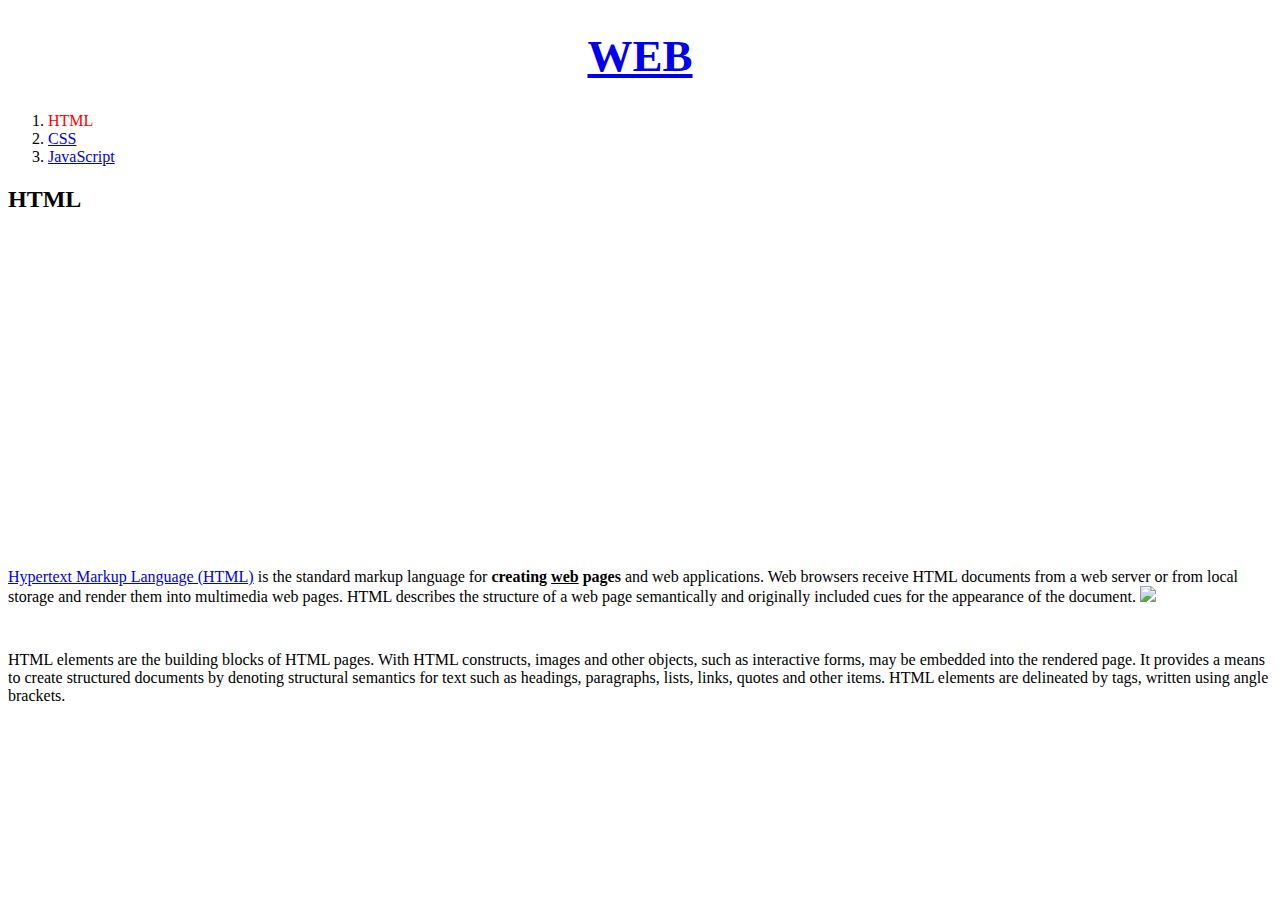
==== 1.html @ 6e8e1aa9 "utf-8" ====
<!DOCTYPE html>
<html>
  <head>
    <title>WEB1 - HTML</title>
    <meta charset="utf-8">
    <!-- Global site tag (gtag.js) - Google Analytics -->
    <script async src="https://www.googletagmanager.com/gtag/js?id=UA-155147730-1"></script>
    <script>
      window.dataLayer = window.dataLayer || [];
      function gtag(){dataLayer.push(arguments);}
      gtag('js', new Date());
      gtag('config', 'UA-155147730-1');
    </script>
    <style>
      h1 {
        font-size:45px;
        text-align:center;
      }
    </style>
  </head>
  <body>
    <h1><a href="index.html">WEB</a></h1>
    <ol>
      <li><a href="1.html" style="color:red;text-decoration:none">HTML</a></li>
      <li><a href="2.html">CSS</a></li>
      <li><a href="3.html">JavaScript</a></li>
    </ol>
    <h2>HTML</h2>
    <p>
      <iframe width="560" height="315" src="https://www.youtube.com/embed/jSJM9iOiQ1g" frameborder="0" allowfullscreen></iframe>
    </p>
    <p>
      <a href="https://www.w3.org/TR/html5/" target="_blank" title="html5 specification">Hypertext Markup Language (HTML)</a> is the standard markup language for <strong>creating <u>web</u> pages</strong> and web applications. Web browsers receive HTML documents from a web server or from local storage and render them into multimedia web pages. HTML describes the structure of a web page semantically and originally included cues for the appearance of the document.
      <img src="https://s3-ap-northeast-2.amazonaws.com/opentutorials-user-file/module/3135/7648.png" width="100%">
    </p>
    <p style="margin-top:45px;">
      HTML elements are the building blocks of HTML pages. With HTML constructs, images and other objects, such as interactive forms, may be embedded into the rendered page. It provides a means to create structured documents by denoting structural semantics for text such as headings, paragraphs, lists, links, quotes and other items. HTML elements are delineated by tags, written using angle brackets.
    </p>
    <p>
      <div id="disqus_thread"></div>
      <script>

        /**
        *  RECOMMENDED CONFIGURATION VARIABLES: EDIT AND UNCOMMENT THE SECTION BELOW TO INSERT DYNAMIC VALUES FROM YOUR PLATFORM OR CMS.
        *  LEARN WHY DEFINING THESE VARIABLES IS IMPORTANT: https://disqus.com/admin/universalcode/#configuration-variables*/
        /*
        var disqus_config = function () {
        this.page.url = PAGE_URL;  // Replace PAGE_URL with your page's canonical URL variable
        this.page.identifier = PAGE_IDENTIFIER; // Replace PAGE_IDENTIFIER with your page's unique identifier variable
        };
        */
        (function() { // DON'T EDIT BELOW THIS LINE
          var d = document, s = d.createElement('script');
          s.src = 'https://web1-kne1d5zdwx.disqus.com/embed.js';
          s.setAttribute('data-timestamp', +new Date());
          (d.head || d.body).appendChild(s);
        })();
      </script>
      <noscript>Please enable JavaScript to view the <a href="https://disqus.com/?ref_noscript">comments powered by Disqus.</a></noscript>
    </p>
    <p>
      <!--Start of Tawk.to Script-->
      <script type="text/javascript">
        var Tawk_API=Tawk_API||{}, Tawk_LoadStart=new Date();
        (function(){
          var s1=document.createElement("script"),s0=document.getElementsByTagName("script")[0];
          s1.async=true;
          s1.src='https://embed.tawk.to/5e09a6b27e39ea1242a24895/default';
          s1.charset='UTF-8';
          s1.setAttribute('crossorigin','*');
          s0.parentNode.insertBefore(s1,s0);
        })();
      </script>
      <!--End of Tawk.to Script-->
    </p>
  </body>
</html>
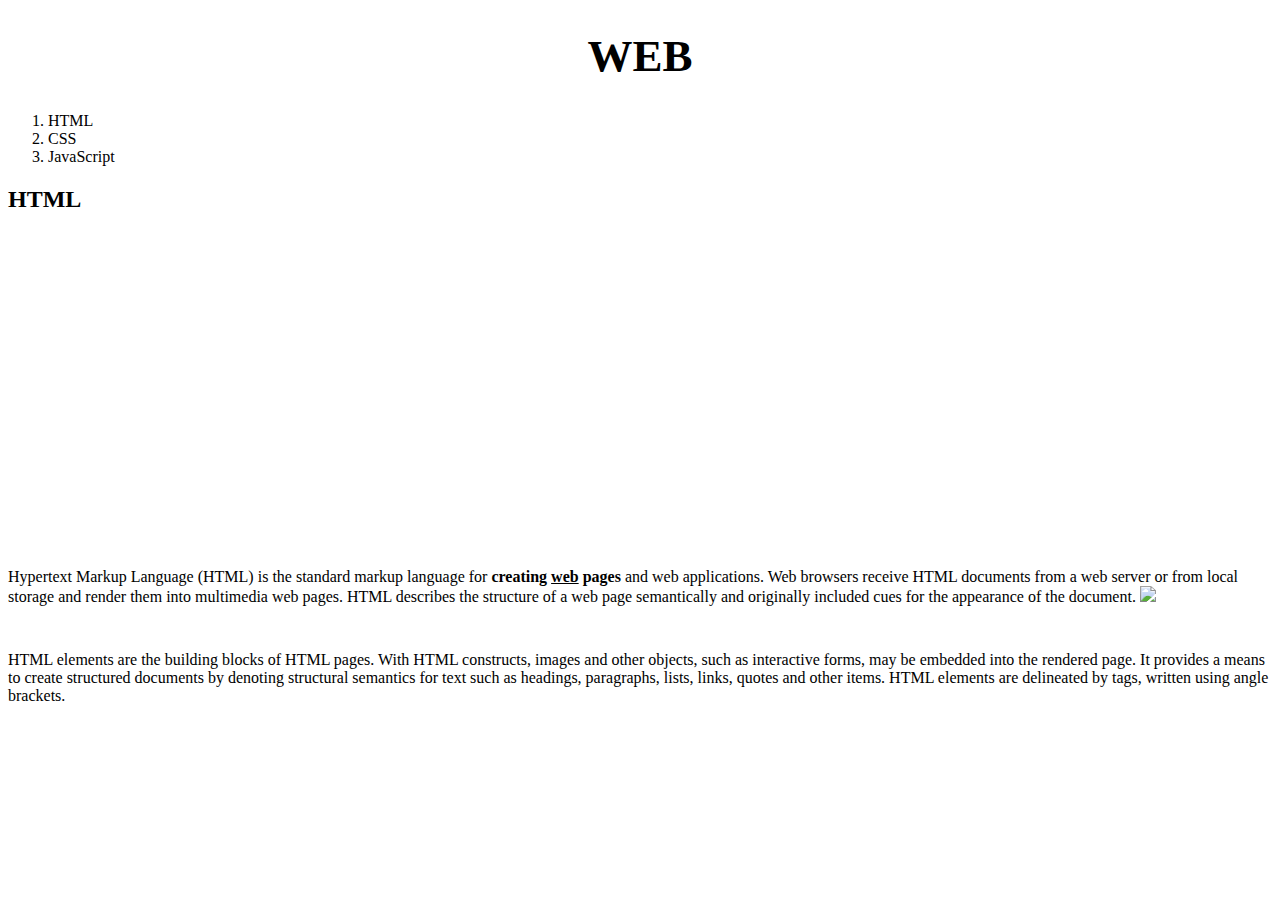
==== commit 674f6e76: "Using box model" ====
--- a/1.html
+++ b/1.html
@@ -12,6 +12,10 @@
       gtag('config', 'UA-155147730-1');
     </script>
     <style>
+      a {
+        color:black;
+        text-decoration:none;
+      }
       h1 {
         font-size:45px;
         text-align:center;
@@ -21,7 +25,7 @@
   <body>
     <h1><a href="index.html">WEB</a></h1>
     <ol>
-      <li><a href="1.html" style="color:red;text-decoration:none">HTML</a></li>
+      <li><a href="1.html">HTML</a></li>
       <li><a href="2.html">CSS</a></li>
       <li><a href="3.html">JavaScript</a></li>
     </ol>
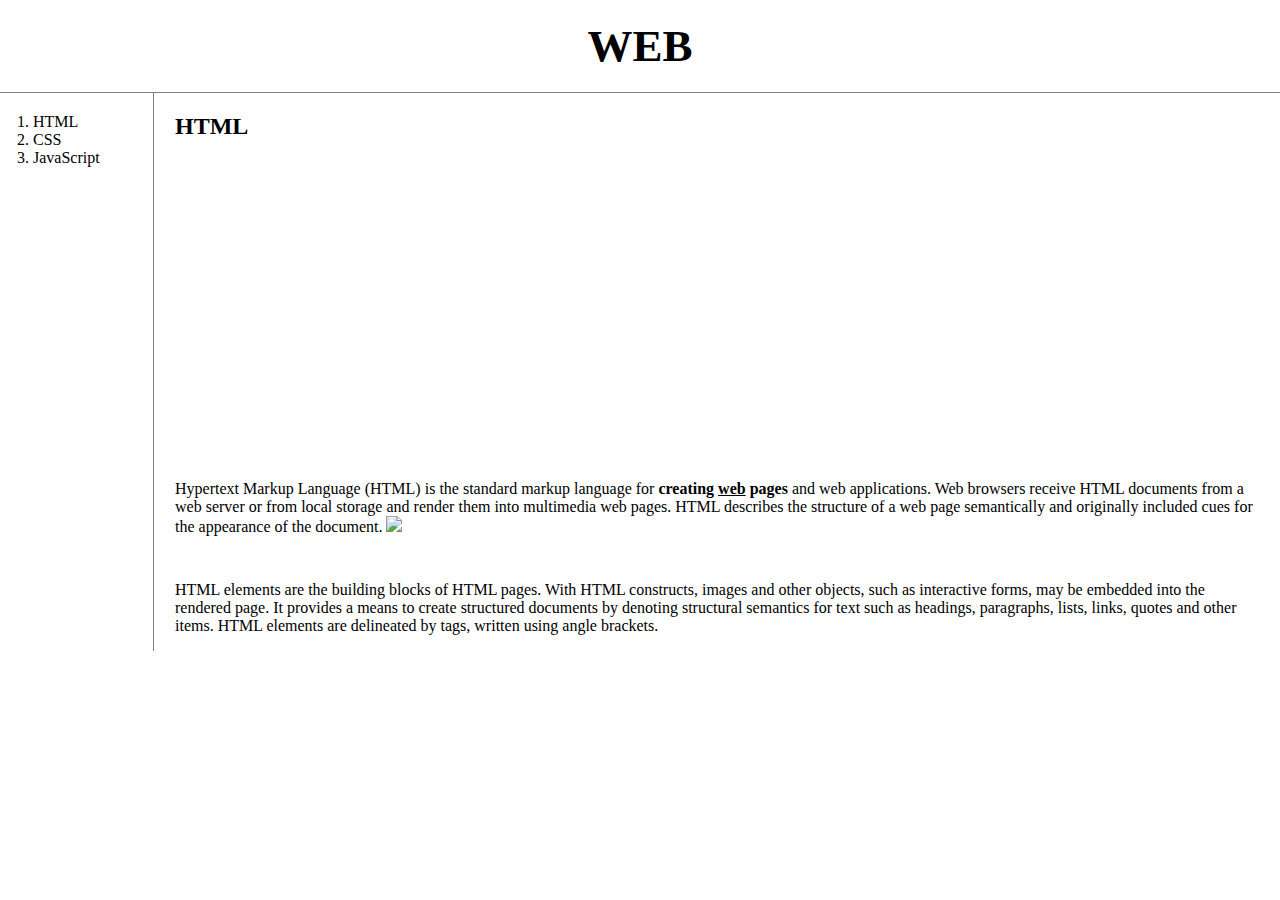
==== commit 3d3c7853: "Using grid" ====
--- a/1.html
+++ b/1.html
@@ -12,6 +12,9 @@
       gtag('config', 'UA-155147730-1');
     </script>
     <style>
+      body {
+        margin:0px;
+      }
       a {
         color:black;
         text-decoration:none;
@@ -19,63 +22,91 @@
       h1 {
         font-size:45px;
         text-align:center;
+        border-bottom:1px solid gray;
+        margin:0px;
+        padding:20px;
+      }
+      ol {
+        border-right:1px solid gray;
+        width:100px;
+        margin:0px;
+        padding:20px;
+      }
+      #grid {
+        display:grid;
+        grid-template-columns:150px 1fr;
+      }
+      #grid ol {
+        padding-left:33px;
+      }
+      #grid #article {
+        padding-left:25px;
+        padding-right:25px;
+      }
+      #function {
+        padding:20px;
       }
     </style>
   </head>
   <body>
     <h1><a href="index.html">WEB</a></h1>
-    <ol>
-      <li><a href="1.html">HTML</a></li>
-      <li><a href="2.html">CSS</a></li>
-      <li><a href="3.html">JavaScript</a></li>
-    </ol>
-    <h2>HTML</h2>
-    <p>
-      <iframe width="560" height="315" src="https://www.youtube.com/embed/jSJM9iOiQ1g" frameborder="0" allowfullscreen></iframe>
-    </p>
-    <p>
-      <a href="https://www.w3.org/TR/html5/" target="_blank" title="html5 specification">Hypertext Markup Language (HTML)</a> is the standard markup language for <strong>creating <u>web</u> pages</strong> and web applications. Web browsers receive HTML documents from a web server or from local storage and render them into multimedia web pages. HTML describes the structure of a web page semantically and originally included cues for the appearance of the document.
-      <img src="https://s3-ap-northeast-2.amazonaws.com/opentutorials-user-file/module/3135/7648.png" width="100%">
-    </p>
-    <p style="margin-top:45px;">
-      HTML elements are the building blocks of HTML pages. With HTML constructs, images and other objects, such as interactive forms, may be embedded into the rendered page. It provides a means to create structured documents by denoting structural semantics for text such as headings, paragraphs, lists, links, quotes and other items. HTML elements are delineated by tags, written using angle brackets.
-    </p>
-    <p>
-      <div id="disqus_thread"></div>
-      <script>
-
-        /**
-        *  RECOMMENDED CONFIGURATION VARIABLES: EDIT AND UNCOMMENT THE SECTION BELOW TO INSERT DYNAMIC VALUES FROM YOUR PLATFORM OR CMS.
-        *  LEARN WHY DEFINING THESE VARIABLES IS IMPORTANT: https://disqus.com/admin/universalcode/#configuration-variables*/
-        /*
-        var disqus_config = function () {
-        this.page.url = PAGE_URL;  // Replace PAGE_URL with your page's canonical URL variable
-        this.page.identifier = PAGE_IDENTIFIER; // Replace PAGE_IDENTIFIER with your page's unique identifier variable
-        };
-        */
-        (function() { // DON'T EDIT BELOW THIS LINE
-          var d = document, s = d.createElement('script');
-          s.src = 'https://web1-kne1d5zdwx.disqus.com/embed.js';
-          s.setAttribute('data-timestamp', +new Date());
-          (d.head || d.body).appendChild(s);
-        })();
-      </script>
-      <noscript>Please enable JavaScript to view the <a href="https://disqus.com/?ref_noscript">comments powered by Disqus.</a></noscript>
-    </p>
-    <p>
-      <!--Start of Tawk.to Script-->
-      <script type="text/javascript">
-        var Tawk_API=Tawk_API||{}, Tawk_LoadStart=new Date();
-        (function(){
-          var s1=document.createElement("script"),s0=document.getElementsByTagName("script")[0];
-          s1.async=true;
-          s1.src='https://embed.tawk.to/5e09a6b27e39ea1242a24895/default';
-          s1.charset='UTF-8';
-          s1.setAttribute('crossorigin','*');
-          s0.parentNode.insertBefore(s1,s0);
-        })();
-      </script>
-      <!--End of Tawk.to Script-->
-    </p>
+    <div id="grid">
+      <ol>
+        <li><a href="1.html">HTML</a></li>
+        <li><a href="2.html">CSS</a></li>
+        <li><a href="3.html">JavaScript</a></li>
+      </ol>
+      <div id="article">
+        <h2>HTML</h2>
+        <p>
+          <iframe width=100% height="300" src="https://www.youtube.com/embed/jSJM9iOiQ1g" frameborder="0" allowfullscreen></iframe>
+        </p>
+        <p>
+          <a href="https://www.w3.org/TR/html5/" target="_blank" title="html5 specification">Hypertext Markup Language (HTML)</a> is the standard markup language for <strong>creating <u>web</u> pages</strong> and web applications. Web browsers receive HTML documents from a web server or from local storage and render them into multimedia web pages. HTML describes the structure of a web page semantically and originally included cues for the appearance of the document.
+          <img src="https://s3-ap-northeast-2.amazonaws.com/opentutorials-user-file/module/3135/7648.png" width="100%">
+        </p>
+        <p style="margin-top:45px;">
+          HTML elements are the building blocks of HTML pages. With HTML constructs, images and other objects, such as interactive forms, may be embedded into the rendered page. It provides a means to create structured documents by denoting structural semantics for text such as headings, paragraphs, lists, links, quotes and other items. HTML elements are delineated by tags, written using angle brackets.
+        </p>
+      </div>
+    </div>
+    <div id="function">
+      <p>
+        <div id="disqus_thread"></div>
+        <script>
+          /**
+          *  RECOMMENDED CONFIGURATION VARIABLES: EDIT AND UNCOMMENT THE SECTION BELOW TO INSERT DYNAMIC VALUES FROM YOUR PLATFORM OR CMS.
+          *  LEARN WHY DEFINING THESE VARIABLES IS IMPORTANT: https://disqus.com/admin/universalcode/#configuration-variables*/
+          /*
+          var disqus_config = function () {
+            this.page.url = PAGE_URL;  // Replace PAGE_URL with your page's canonical URL variable
+            this.page.identifier = PAGE_IDENTIFIER; // Replace PAGE_IDENTIFIER with your page's unique identifier variable
+          };
+          */
+          (function() { // DON'T EDIT BELOW THIS LINE
+            var d = document, s = d.createElement('script');
+            s.src = 'https://web1-kne1d5zdwx.disqus.com/embed.js';
+            s.setAttribute('data-timestamp', +new Date());
+            (d.head || d.body).appendChild(s);
+          })();
+        </script>
+        <noscript>Please enable JavaScript to view the <a href="https://disqus.com/?ref_noscript">comments powered by Disqus.</a></noscript>
+      </p>
+      <p>
+        <!--Start of Tawk.to Script-->
+        <script type="text/javascript">
+          var Tawk_API=Tawk_API||{}, Tawk_LoadStart=new Date();
+          (function(){
+            var s1=document.createElement("script"),s0=document.getElementsByTagName("script")[0];
+            s1.async=true;
+            s1.src='https://embed.tawk.to/5e09a6b27e39ea1242a24895/default';
+            s1.charset='UTF-8';
+            s1.setAttribute('crossorigin','*');
+            s0.parentNode.insertBefore(s1,s0);
+          })();
+        </script>
+        <!--End of Tawk.to Script-->
+      </p>
+    </div>
   </body>
 </html>
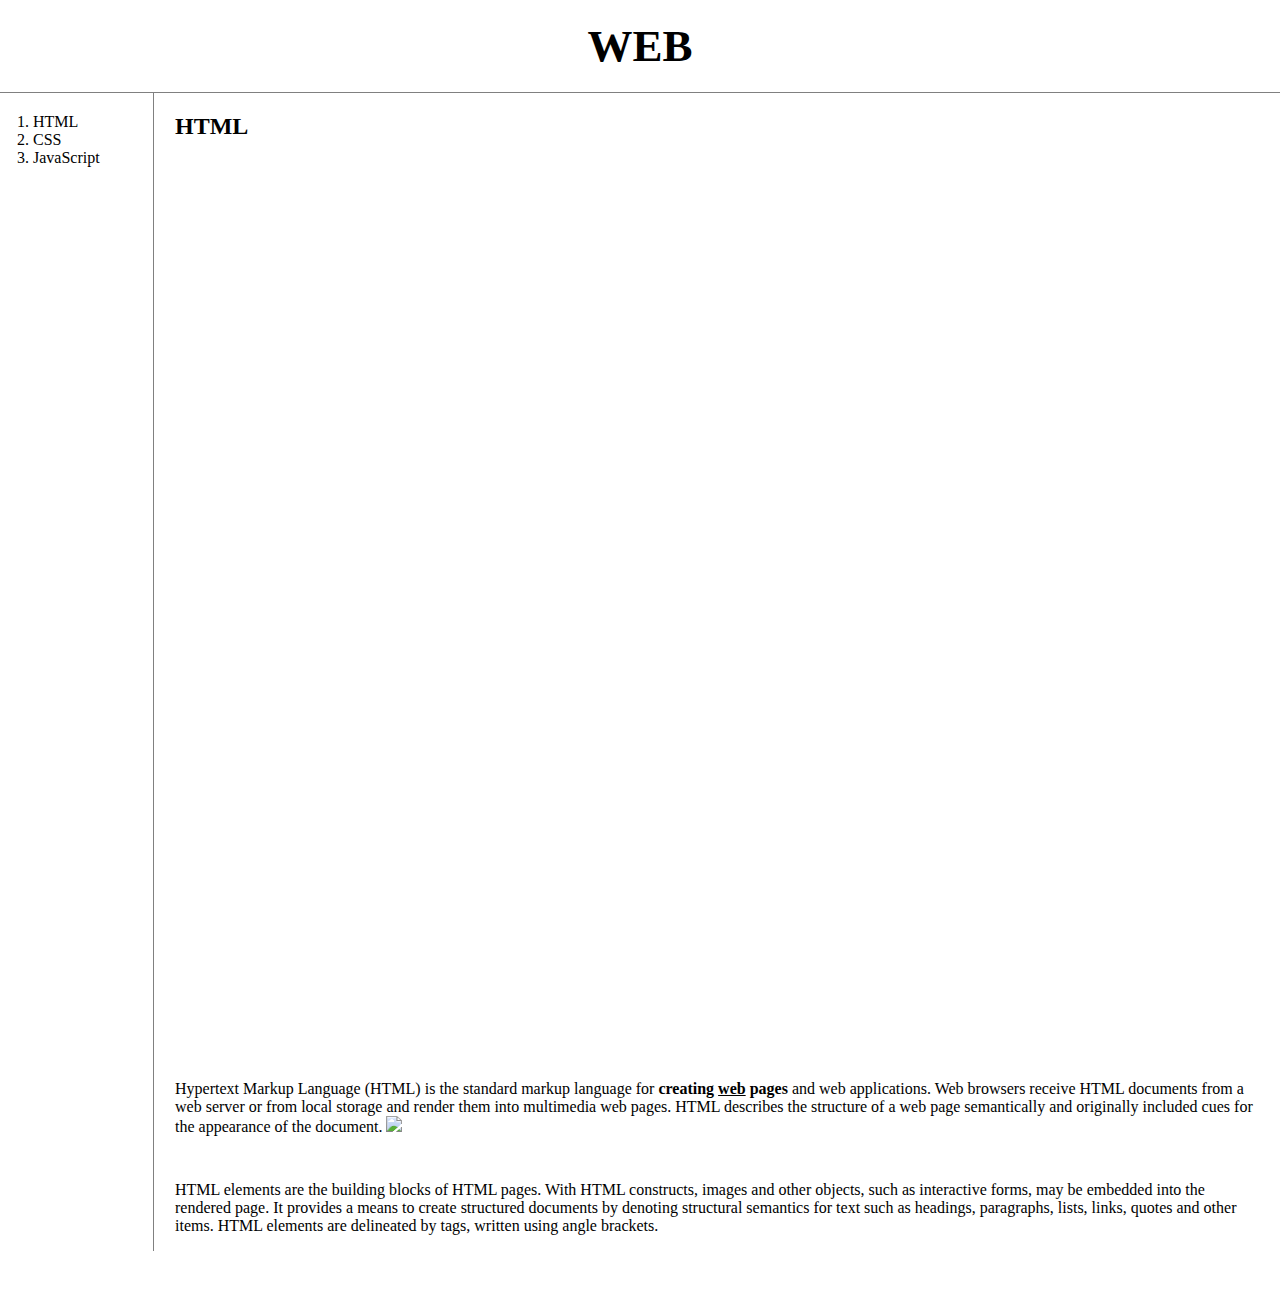
==== commit a77f164c: "Set iframe height auto" ====
--- a/1.html
+++ b/1.html
@@ -43,6 +43,10 @@
         padding-left:25px;
         padding-right:25px;
       }
+      #grid #article iframe {
+        width:100%;
+        height:100vh;
+      }
       #function {
         padding:20px;
       }
@@ -59,7 +63,7 @@
       <div id="article">
         <h2>HTML</h2>
         <p>
-          <iframe width=100% height="300" src="https://www.youtube.com/embed/jSJM9iOiQ1g" frameborder="0" allowfullscreen></iframe>
+          <iframe src="https://www.youtube.com/embed/jSJM9iOiQ1g" frameborder="0" allowfullscreen></iframe>
         </p>
         <p>
           <a href="https://www.w3.org/TR/html5/" target="_blank" title="html5 specification">Hypertext Markup Language (HTML)</a> is the standard markup language for <strong>creating <u>web</u> pages</strong> and web applications. Web browsers receive HTML documents from a web server or from local storage and render them into multimedia web pages. HTML describes the structure of a web page semantically and originally included cues for the appearance of the document.
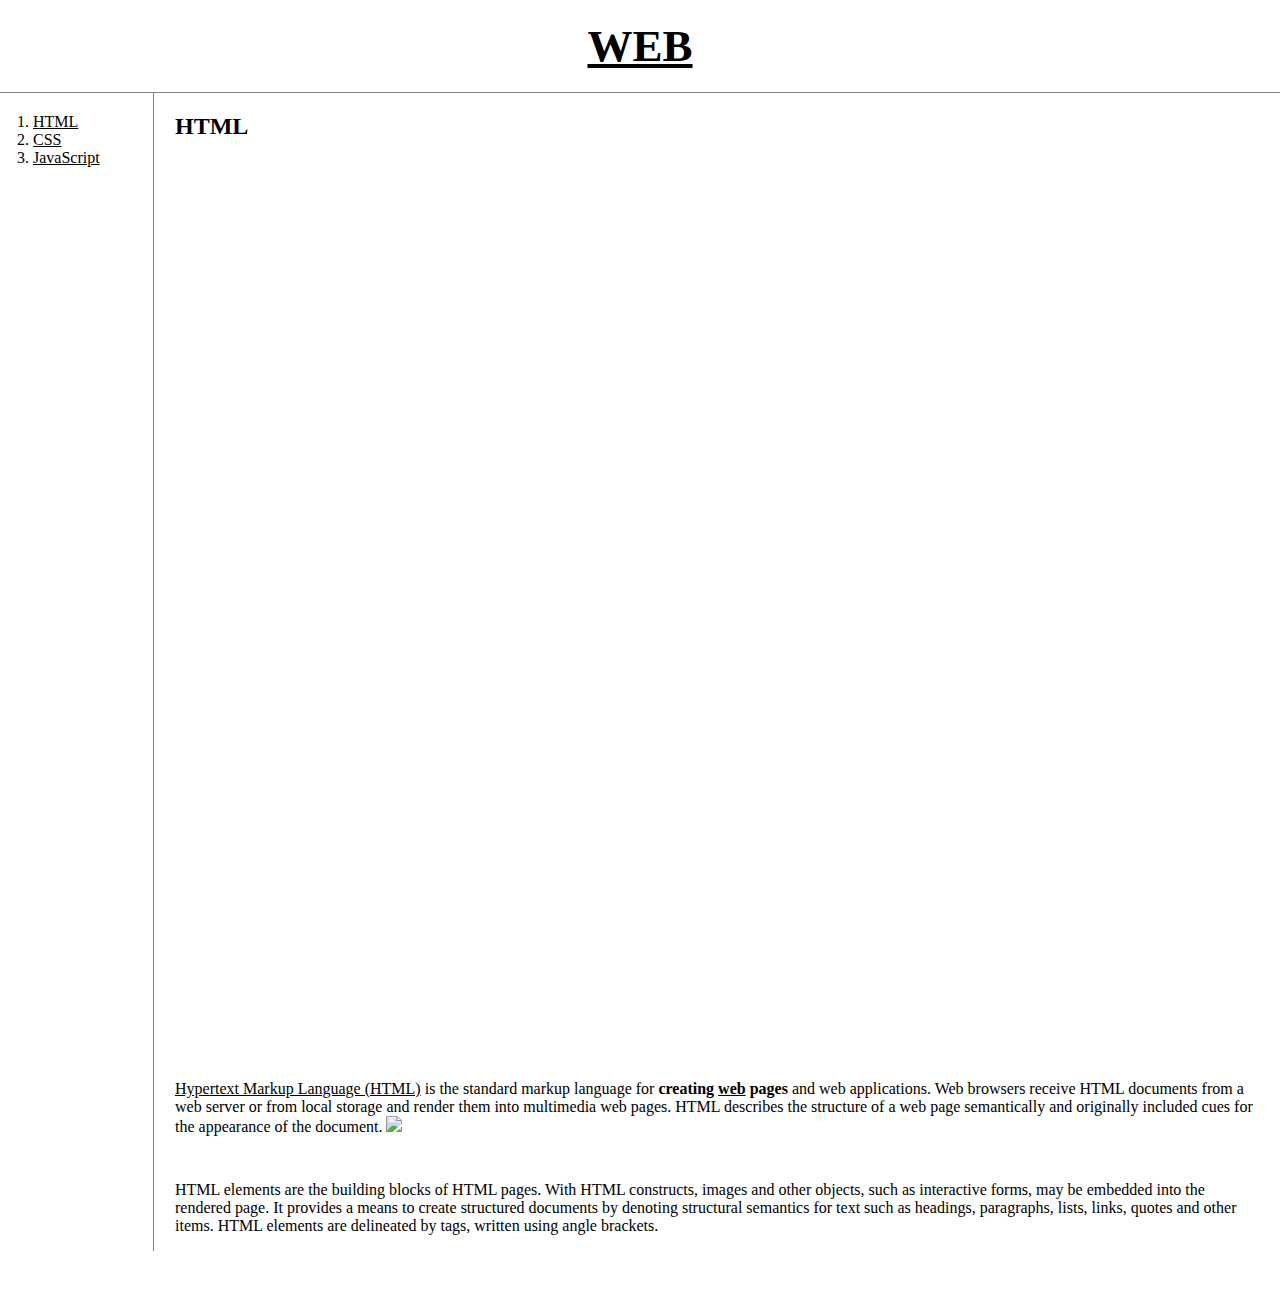
==== commit e0f87925: "Reusing CSS code" ====
--- a/1.html
+++ b/1.html
@@ -11,46 +11,7 @@
       gtag('js', new Date());
       gtag('config', 'UA-155147730-1');
     </script>
-    <style>
-      body {
-        margin:0px;
-      }
-      a {
-        color:black;
-        text-decoration:none;
-      }
-      h1 {
-        font-size:45px;
-        text-align:center;
-        border-bottom:1px solid gray;
-        margin:0px;
-        padding:20px;
-      }
-      ol {
-        border-right:1px solid gray;
-        width:100px;
-        margin:0px;
-        padding:20px;
-      }
-      #grid {
-        display:grid;
-        grid-template-columns:150px 1fr;
-      }
-      #grid ol {
-        padding-left:33px;
-      }
-      #grid #article {
-        padding-left:25px;
-        padding-right:25px;
-      }
-      #grid #article iframe {
-        width:100%;
-        height:100vh;
-      }
-      #function {
-        padding:20px;
-      }
-    </style>
+    <link rel="stylesheet" href="style.css">
   </head>
   <body>
     <h1><a href="index.html">WEB</a></h1>
--- a/style.css
+++ b/style.css
@@ -0,0 +1,48 @@
+body {
+  margin:0px;
+}
+a {
+  color:black;
+}
+h1 {
+  font-size:45px;
+  text-align:center;
+  border-bottom:1px solid gray;
+  margin:0px;
+  padding:20px;
+}
+ol {
+  border-right:1px solid gray;
+  width:100px;
+  margin:0px;
+  padding:20px;
+}
+#grid {
+  display:grid;
+  grid-template-columns:150px 1fr;
+}
+#grid ol {
+  padding-left:33px;
+}
+#grid #article {
+  padding-left:25px;
+  padding-right:25px;
+}
+#grid #article iframe {
+  width:100%;
+  height:100vh;
+}
+#function {
+  padding:20px;
+}
+@media(max-width:800px) {
+  #grid {
+    display:block;
+  }
+  ol {
+    border-right:none;
+  }
+  h1 {
+    border-bottom:none;
+  }
+}
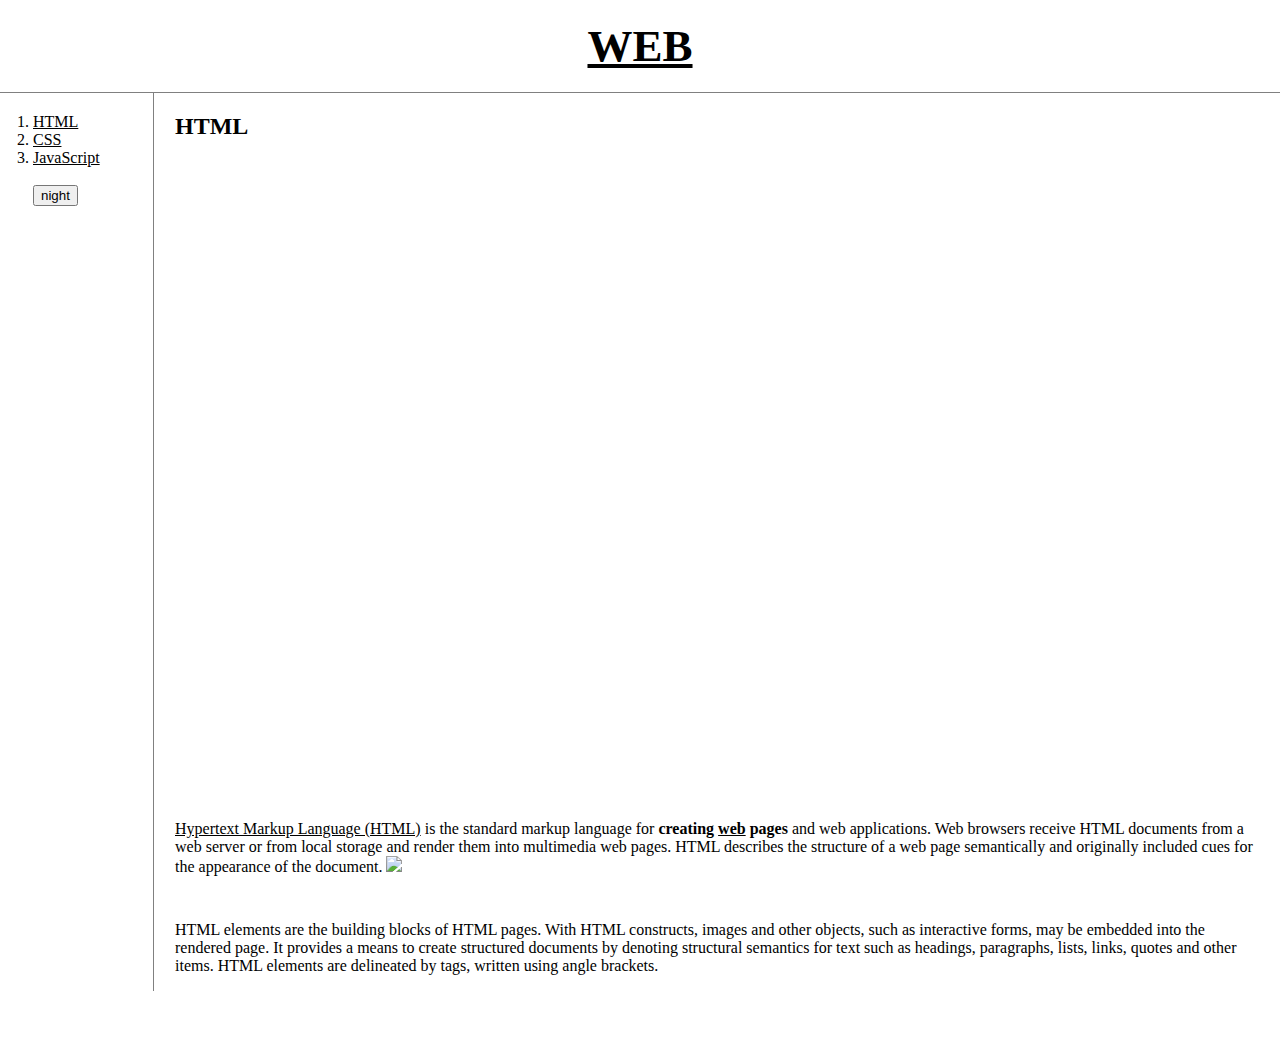
==== commit 10d0b02c: "Using jQuery" ====
--- a/1.html
+++ b/1.html
@@ -3,6 +3,7 @@
   <head>
     <title>WEB1 - HTML</title>
     <meta charset="utf-8">
+    <script src="https://ajax.googleapis.com/ajax/libs/jquery/3.4.1/jquery.min.js"></script>
     <!-- Global site tag (gtag.js) - Google Analytics -->
     <script async src="https://www.googletagmanager.com/gtag/js?id=UA-155147730-1"></script>
     <script>
@@ -12,6 +13,7 @@
       gtag('config', 'UA-155147730-1');
     </script>
     <link rel="stylesheet" href="style.css">
+    <script src='colors.js'></script>
   </head>
   <body>
     <h1><a href="index.html">WEB</a></h1>
@@ -20,6 +22,10 @@
         <li><a href="1.html">HTML</a></li>
         <li><a href="2.html">CSS</a></li>
         <li><a href="3.html">JavaScript</a></li>
+        <br>
+        <input type="button" value="night" onclick="
+          nightDayHandler(this);
+        ">
       </ol>
       <div id="article">
         <h2>HTML</h2>
--- a/style.css
+++ b/style.css
@@ -30,7 +30,7 @@
 }
 #grid #article iframe {
   width:100%;
-  height:100vh;
+  height:50vw;
 }
 #function {
   padding:20px;
